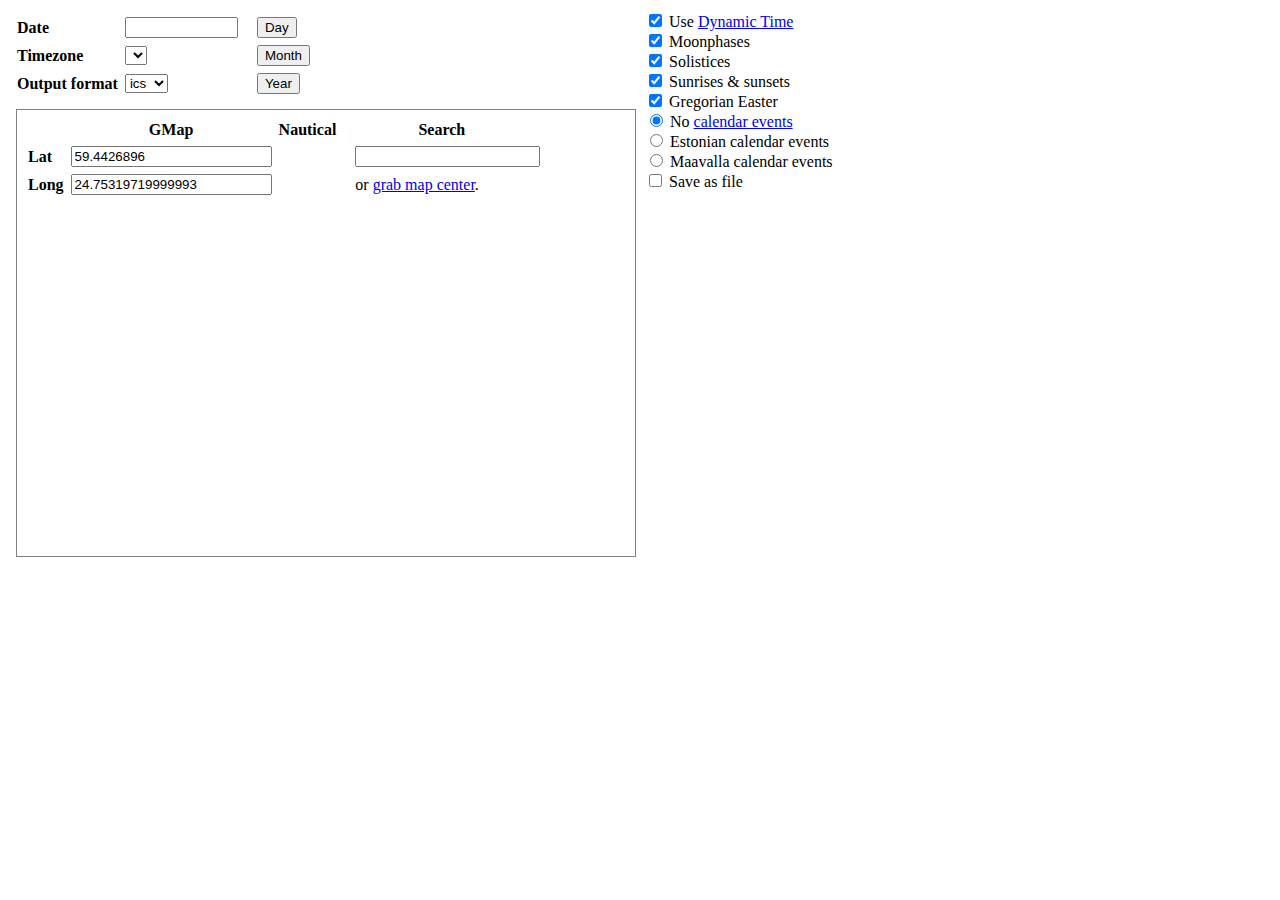
==== WebContent/index.html @ 24cbcb03 "Stub of SVG exporter added" ====
<!DOCTYPE html PUBLIC "-//W3C//DTD XHTML 1.0 Strict//EN" "http://www.w3.org/TR/xhtml1/DTD/xhtml1-strict.dtd">
<html xmlns="http://www.w3.org/1999/xhtml" xmlns:v="urn:schemas-microsoft-com:vml"> 
<head>
    <meta http-equiv=content-type content="text/html; charset=UTF-8"/>
    <title>Calculate (astronomical) events: testpage</title>
    <link rel="SHORTCUT ICON" href="favicon.ico"/>
    <link type="text/css" href="css/jquery-ui.css" rel="stylesheet"/>
    <link type="text/css" href="css/style.css" rel="stylesheet"/>
    <script type="text/javascript" src="http://maps.google.com/maps/api/js?sensor=true"></script>
    <script type="text/javascript" src="js/jquery-1.7.1.min.js"></script>
    <script type="text/javascript" src="js/jquery-ui-1.8.17.custom.min.js"></script>
    <script type="text/javascript" src="js/init.js"></script>
</head>
<body>

<form id="input_data" method="get" action="jkalender">

<table>
    <tr>
        <td valign="top">
            
            <!-- MAIN BEGIN -->
            
<table cellspacing="5">
    <input type="hidden" name="ts" id="ts" value="y"/>
    <tr>
        <th align="left">Date</th>
        <td><input type="text" name="date" id="date" size="11"/></td>
        <td>&nbsp;&nbsp;&nbsp;<input type="submit" value="Day" onclick="$('#ts').val('d');return true;"/></td>
    </tr>

    <tr>
        <th align="left">Timezone</th>
        <td>
            <select name="tz" id="tz"></select>
         </td>
        <td>&nbsp;&nbsp;&nbsp;<input type="submit" value="Month" onclick="$('#ts').val('m');return true;"/></td>
    </tr>


    <tr>
        <th align="left">Output format</th>
        <td>
            <select name="f">
                <option value="ics">ics</option>
                <option value="xcs">xcs</option>
                <option value="svg">svg</option>
            </select>
        </td>
        <td>&nbsp;&nbsp;&nbsp;<input type="submit" value="Year" onclick="$('#ts').val('y');return true;"/></td>
    </tr>
    
</table>
            
            <!-- MAIN END -->
            
        </td>
        <td rowspan="2" valign="top">
        
            <!-- CHOICES BEGIN -->
            
            <input type="checkbox" name="dt" value="1" checked="checked"/>&nbsp;Use <a href="http://en.wikipedia.org/wiki/Terrestrial_Dynamical_Time" target="_blank">Dynamic Time</a><br/>
            <input type="checkbox" name="mo" value="1" checked="checked"/>&nbsp;Moonphases<br/>
            <input type="checkbox" name="sl" value="1" checked="checked"/>&nbsp;Solistices<br/>
            <input type="checkbox" name="sr" value="1" checked="checked" onchange="if(this.checked){$('#map_picker').fadeIn(500);}else{$('#map_picker').fadeOut(500);}return true;"/>&nbsp;Sunrises&nbsp;&amp;&nbsp;sunsets<br/>
            <input type="checkbox" name="ge" value="1" checked="checked"/>&nbsp;Gregorian Easter<br/>
            <!-- input type="checkbox" name="je" value="1"/>&nbsp;Julian Easter<br/ -->
            <input type="radio" name="ce" value="" checked="checked"/>&nbsp;No <a href="kalender.sdb" target="_blank">calendar events</a><br/>
            <input type="radio" name="ce" value="e"/>&nbsp;Estonian calendar events<br/>
            <input type="radio" name="ce" value="m"/>&nbsp;Maavalla calendar events<br/>
            <input type="checkbox" name="dl" value="1"/>&nbsp;Save as file<br/>
            
            <!-- CHOICES END -->
            
        </td>
    </tr>
    <tr>
        <td width="630">
            
            <!-- MAPPICKER BEGIN -->
            
            <div id="map_picker">
                <table cellspacing="5">
                    <tr>
                        <td align="left">&nbsp;</th>
                        <th>GMap</th>
                        <th>Nautical</th>
                        <th>Search</th>
                    </tr>
                    <tr>
                        <th align="left">Lat</th>
                        <td><input type="text" name="lat" id="lat" size="22" value="59.4426896"/></td>
                        <td id="g_lat"></td>
                        <td>&nbsp;&nbsp;&nbsp;<input type="text" id="address"/></td>
                    </tr>
                    <tr>
                        <th align="left">Long</th>
                        <td><input type="text" name="lon" id="lon" size="22" value="24.75319719999993"/></td>
                        <td id="g_lon"></td>
                        <td>&nbsp;&nbsp;&nbsp;or&nbsp;<a href="#" onclick="return gmapcenter2form(map);">grab map center</a>.</td>
                    </tr>
                </table>
                <div id="map_canvas" style="width: 600px; height: 350px"></div>
            </div>
            
            <!-- MAPPICKER END -->
            
        </td>
    </tr>
</table>

</form>
</body>
</html>
---- WebContent/css/style.css ----
#map_picker {
    margin:5px;
    border:
    1px grey solid;
    padding:5px;
}
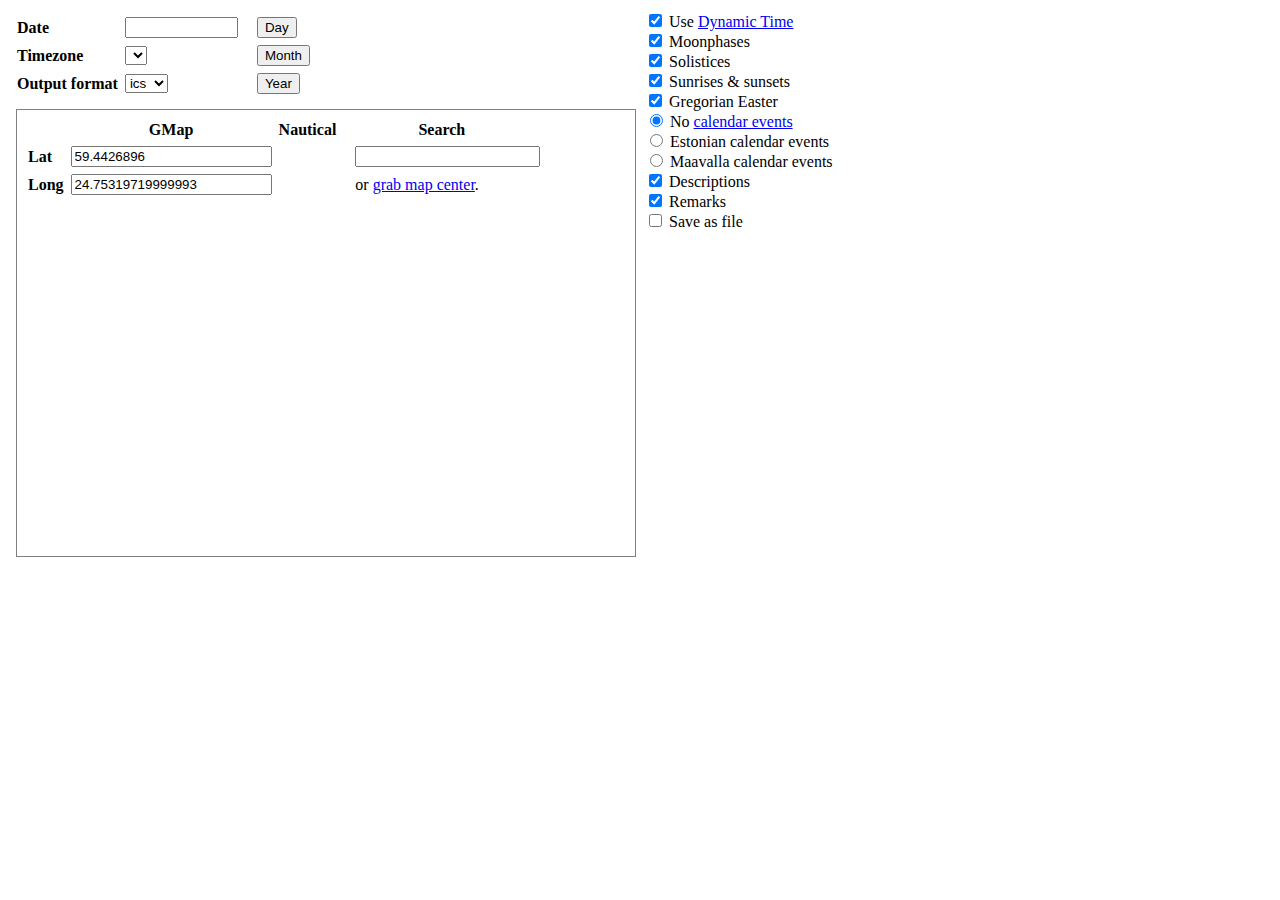
==== commit 19851318: "remarks added" ====
--- a/WebContent/index.html
+++ b/WebContent/index.html
@@ -68,6 +68,8 @@
             <input type="radio" name="ce" value="" checked="checked"/>&nbsp;No <a href="kalender.sdb" target="_blank">calendar events</a><br/>
             <input type="radio" name="ce" value="e"/>&nbsp;Estonian calendar events<br/>
             <input type="radio" name="ce" value="m"/>&nbsp;Maavalla calendar events<br/>
+            <input type="checkbox" name="ad" value="1" checked="checked"/>&nbsp;Descriptions<br/>
+            <input type="checkbox" name="ar" value="1" checked="checked"/>&nbsp;Remarks<br/>
             <input type="checkbox" name="dl" value="1"/>&nbsp;Save as file<br/>
             
             <!-- CHOICES END -->
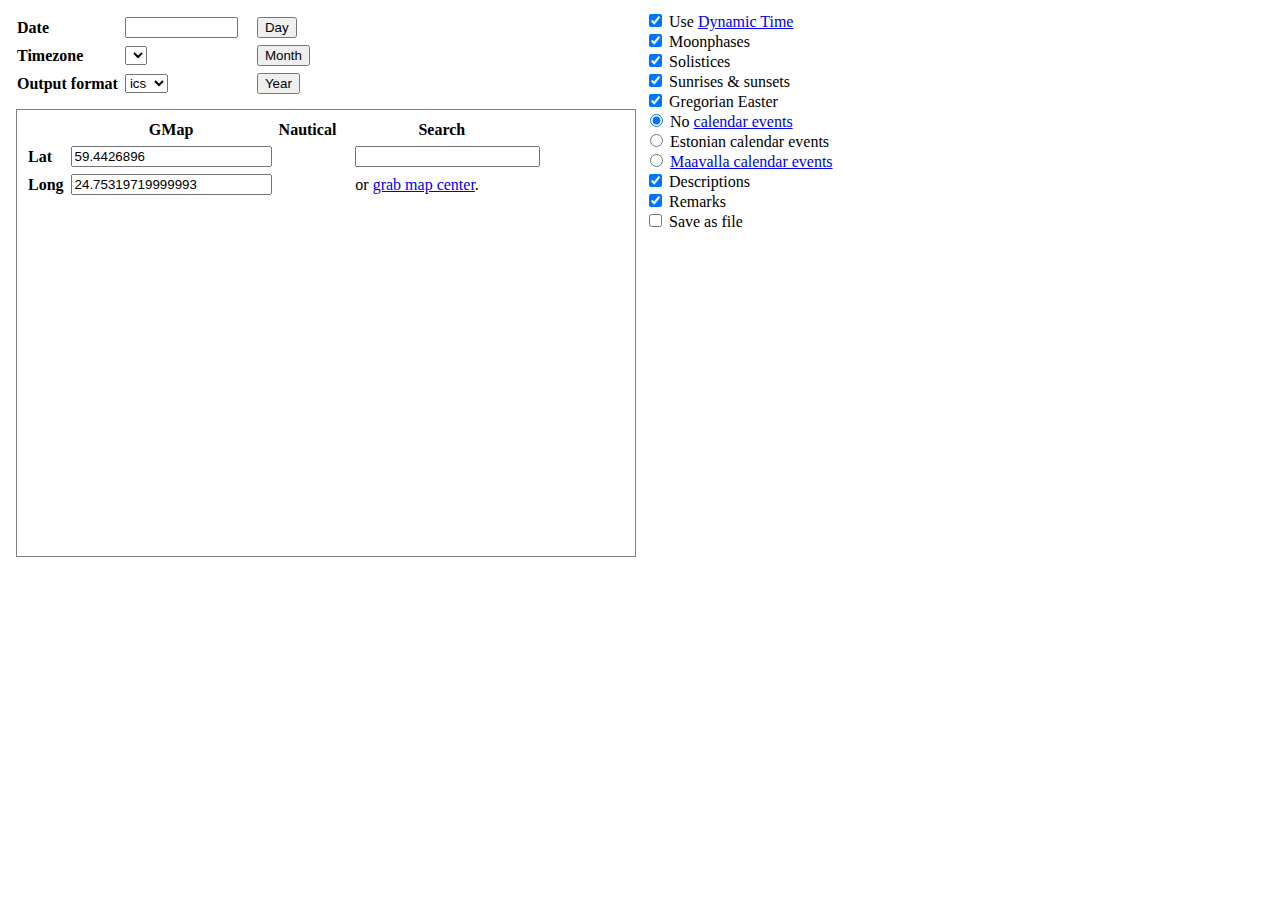
==== commit 264868e2: "MV initilizer to web" ====
--- a/WebContent/index.html
+++ b/WebContent/index.html
@@ -13,7 +13,7 @@
 </head>
 <body>
 
-<form id="input_data" method="get" action="jkalender">
+<form id="input_data" name="input_data" method="get" action="jkalender">
 
 <table>
     <tr>
@@ -67,7 +67,7 @@
             <!-- input type="checkbox" name="je" value="1"/>&nbsp;Julian Easter<br/ -->
             <input type="radio" name="ce" value="" checked="checked"/>&nbsp;No <a href="kalender.sdb" target="_blank">calendar events</a><br/>
             <input type="radio" name="ce" value="e"/>&nbsp;Estonian calendar events<br/>
-            <input type="radio" name="ce" value="m"/>&nbsp;Maavalla calendar events<br/>
+            <input type="radio" name="ce" value="m"/>&nbsp;<a href="#" onclick="return initMV();">Maavalla calendar events</a><br/>
             <input type="checkbox" name="ad" value="1" checked="checked"/>&nbsp;Descriptions<br/>
             <input type="checkbox" name="ar" value="1" checked="checked"/>&nbsp;Remarks<br/>
             <input type="checkbox" name="dl" value="1"/>&nbsp;Save as file<br/>
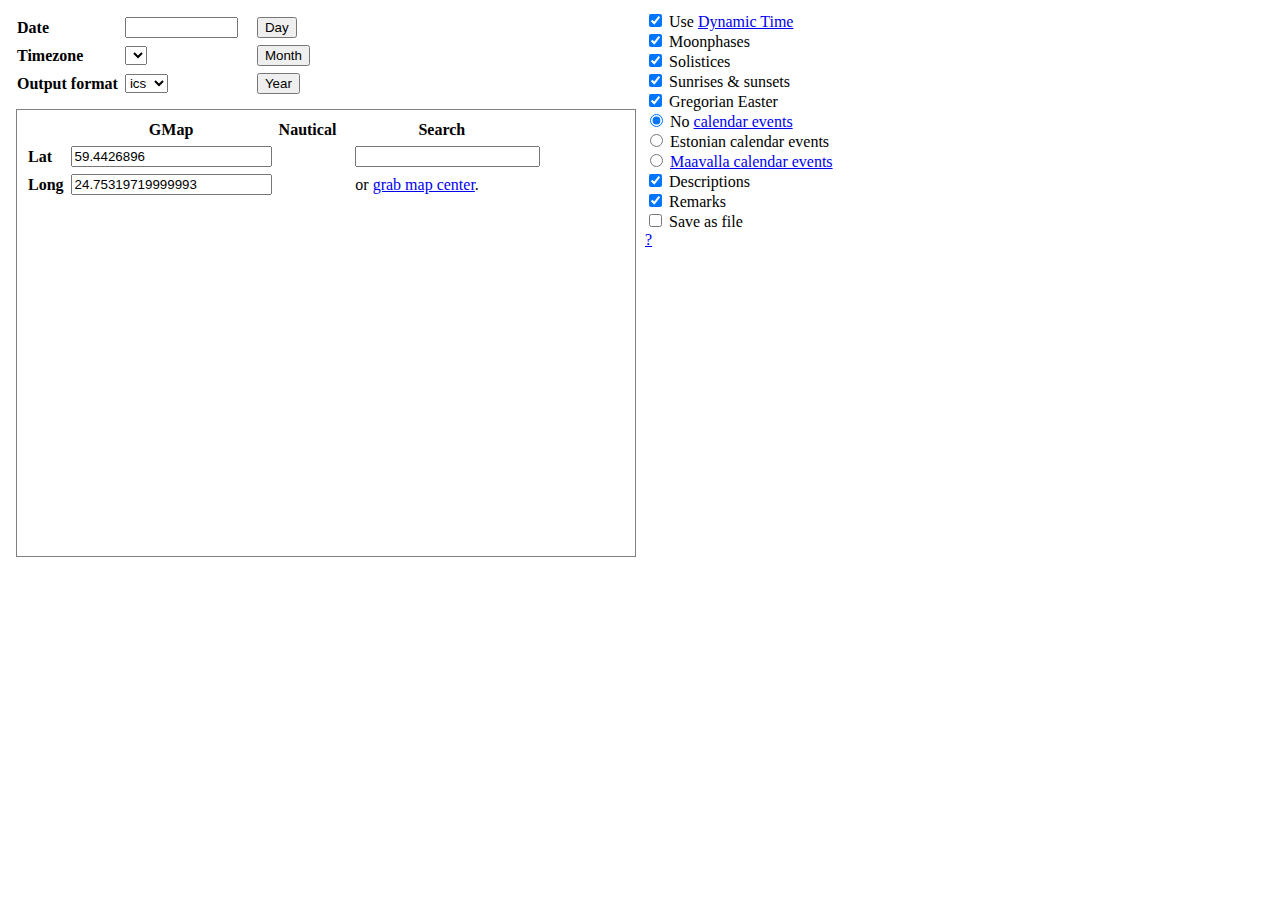
==== commit 4bfb8785: "helppages added" ====
--- a/WebContent/index.html
+++ b/WebContent/index.html
@@ -65,13 +65,13 @@
             <input type="checkbox" name="sr" value="1" checked="checked" onchange="if(this.checked){$('#map_picker').fadeIn(500);}else{$('#map_picker').fadeOut(500);}return true;"/>&nbsp;Sunrises&nbsp;&amp;&nbsp;sunsets<br/>
             <input type="checkbox" name="ge" value="1" checked="checked"/>&nbsp;Gregorian Easter<br/>
             <!-- input type="checkbox" name="je" value="1"/>&nbsp;Julian Easter<br/ -->
-            <input type="radio" name="ce" value="" checked="checked"/>&nbsp;No <a href="kalender.sdb" target="_blank">calendar events</a><br/>
+            <input type="radio" name="ce" value="" checked="checked"/>&nbsp;No <a href="sirvid/kalender.sdb" target="_blank">calendar events</a><br/>
             <input type="radio" name="ce" value="e"/>&nbsp;Estonian calendar events<br/>
             <input type="radio" name="ce" value="m"/>&nbsp;<a href="#" onclick="return initMV();">Maavalla calendar events</a><br/>
             <input type="checkbox" name="ad" value="1" checked="checked"/>&nbsp;Descriptions<br/>
             <input type="checkbox" name="ar" value="1" checked="checked"/>&nbsp;Remarks<br/>
             <input type="checkbox" name="dl" value="1"/>&nbsp;Save as file<br/>
-            
+            <a href="sirvid/tahtpaevad.html">?</a>
             <!-- CHOICES END -->
             
         </td>
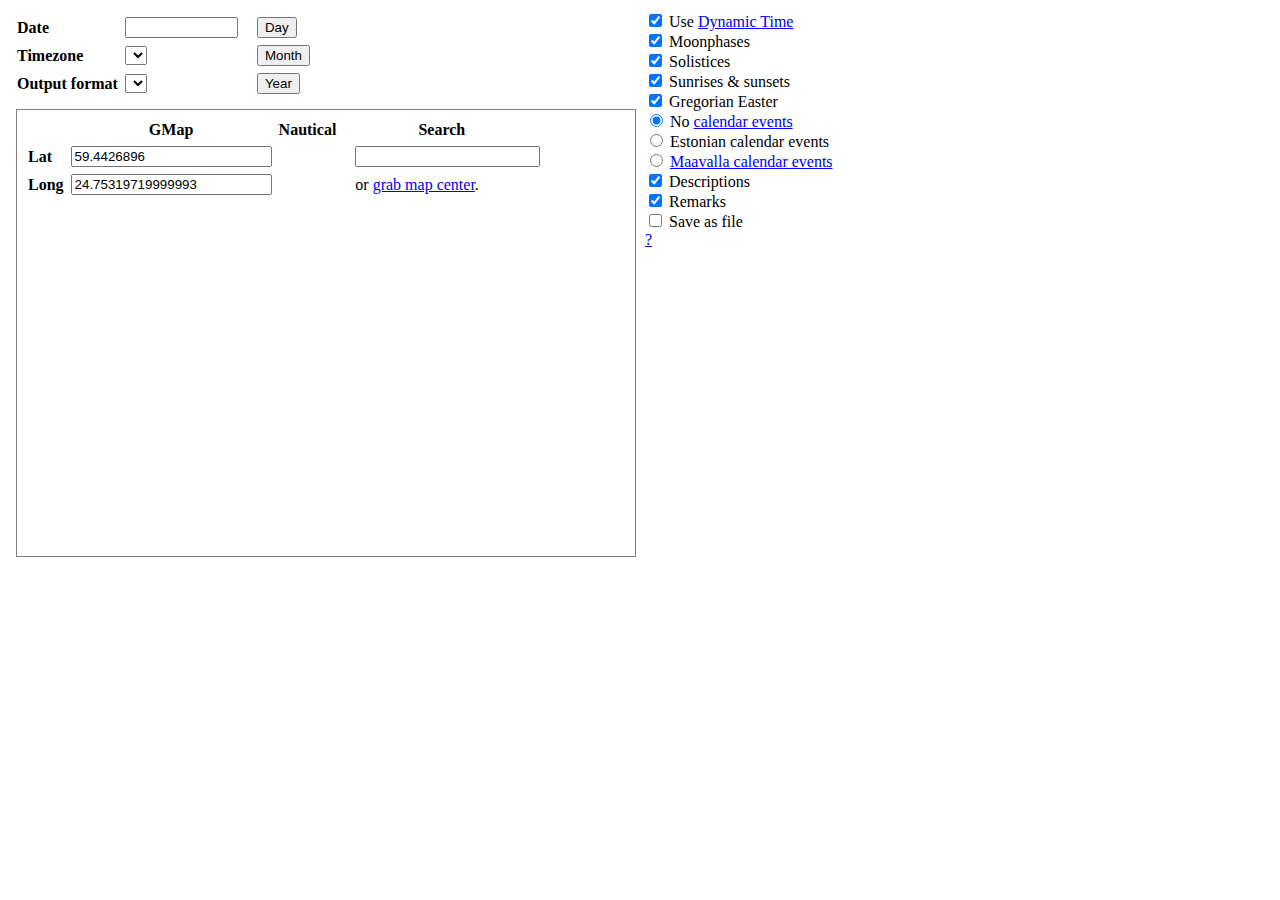
==== commit a98683b5: "web ajaxes supported export filetypes from java" ====
--- a/WebContent/index.html
+++ b/WebContent/index.html
@@ -41,11 +41,7 @@
     <tr>
         <th align="left">Output format</th>
         <td>
-            <select name="f">
-                <option value="ics">ics</option>
-                <option value="xcs">xcs</option>
-                <option value="svg">svg</option>
-            </select>
+            <select name="f" id="f"></select>
         </td>
         <td>&nbsp;&nbsp;&nbsp;<input type="submit" value="Year" onclick="$('#ts').val('y');return true;"/></td>
     </tr>
